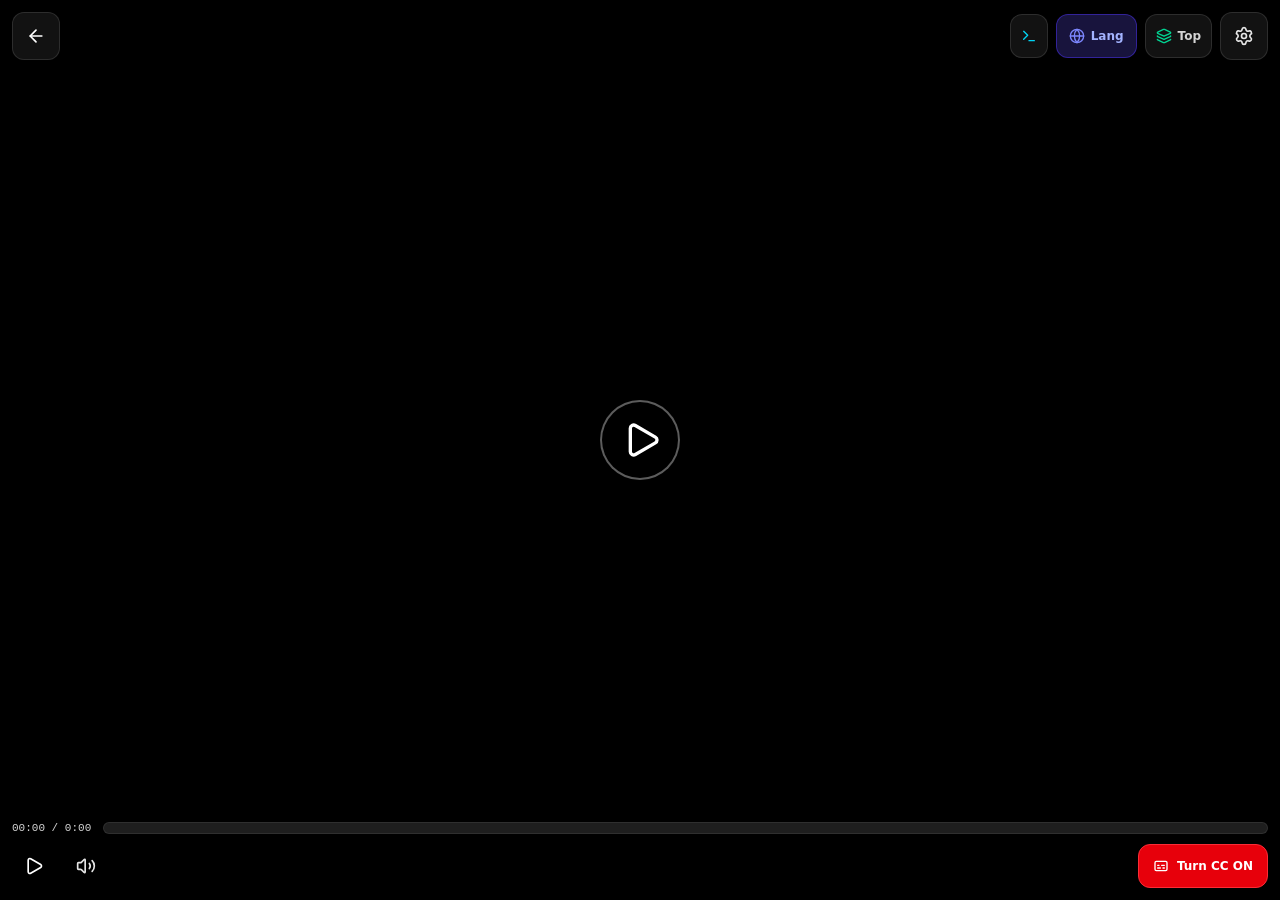
==== app/index.html @ fcf19d2a "deploy: 67dc027d65cc89ecdb47a2ab66d1ea2424076373" ====
<!doctype html>
<html lang="en">
  <head>
    <script>
      // Filter benign Vite websocket / HMR notifications in container preview environments
      (function() {
        if (typeof window !== 'undefined' && window.console && window.console.error) {
          var origError = window.console.error;
          window.console.error = function() {
            var first = arguments[0];
            var firstStr = typeof first === 'string' ? first : '';
            var allStr = Array.prototype.slice.call(arguments).map(function(a) {
              return String(a && a.message ? a.message : a || '');
            }).join(' ');
            if (
              firstStr === '[vite]' ||
              firstStr.indexOf('[vite]') !== -1 ||
              allStr.indexOf('failed to connect to websocket') !== -1 ||
              allStr.indexOf('vite-plugin-pwa:dev-ready') !== -1
            ) {
              if (window.console.debug) {
                window.console.debug.apply(window.console, arguments);
              }
              return;
            }
            return origError.apply(window.console, arguments);
          };
        }
      })();
    </script>
    <meta charset="UTF-8" />
    <meta name="viewport" content="width=device-width, initial-scale=1.0" />
    <title>YouTube Video Viewer</title>
    <meta name="description" content="YouTube video player and language learning teacher with synchronized subtitles, multilingual translations (Italian, Arabic), TTS voice controls, and APK export." />
    <meta property="og:title" content="YouTube Video Viewer" />
    <meta property="og:description" content="YouTube video player and language learning teacher with synchronized subtitles, multilingual translations (Italian, Arabic), TTS voice controls, and APK export." />
    <meta property="og:type" content="website" />
    <meta name="twitter:card" content="summary_large_image" />
    <meta name="theme-color" content="#0f0f12" />
    <meta name="mobile-web-app-capable" content="yes" />
    <meta name="apple-mobile-web-app-capable" content="yes" />
    <meta name="apple-mobile-web-app-status-bar-style" content="black-translucent" />
    <meta name="apple-mobile-web-app-title" content="YT Viewer" />
    <link rel="apple-touch-icon" href="./apple-touch-icon.png" />
    <link rel="icon" type="image/svg+xml" href="./icon.svg" />
    <style>
      html, body {
        margin: 0;
        padding: 0;
        background-color: #0f0f12;
        color: #f5f5f5;
        font-family: system-ui, -apple-system, BlinkMacSystemFont, "Segoe UI", Roboto, sans-serif;
      }
    </style>
    <script type="module" crossorigin src="./assets/index-B_v7bKsk.js"></script>
    <link rel="stylesheet" crossorigin href="./assets/index-ELSa5ToX.css">
  <link rel="manifest" href="./manifest.webmanifest"><script id="vite-plugin-pwa:register-sw" src="./registerSW.js"></script></head>
  <body class="bg-neutral-950 text-neutral-100 antialiased min-h-screen">
    <div id="root"></div>
  </body>
</html>
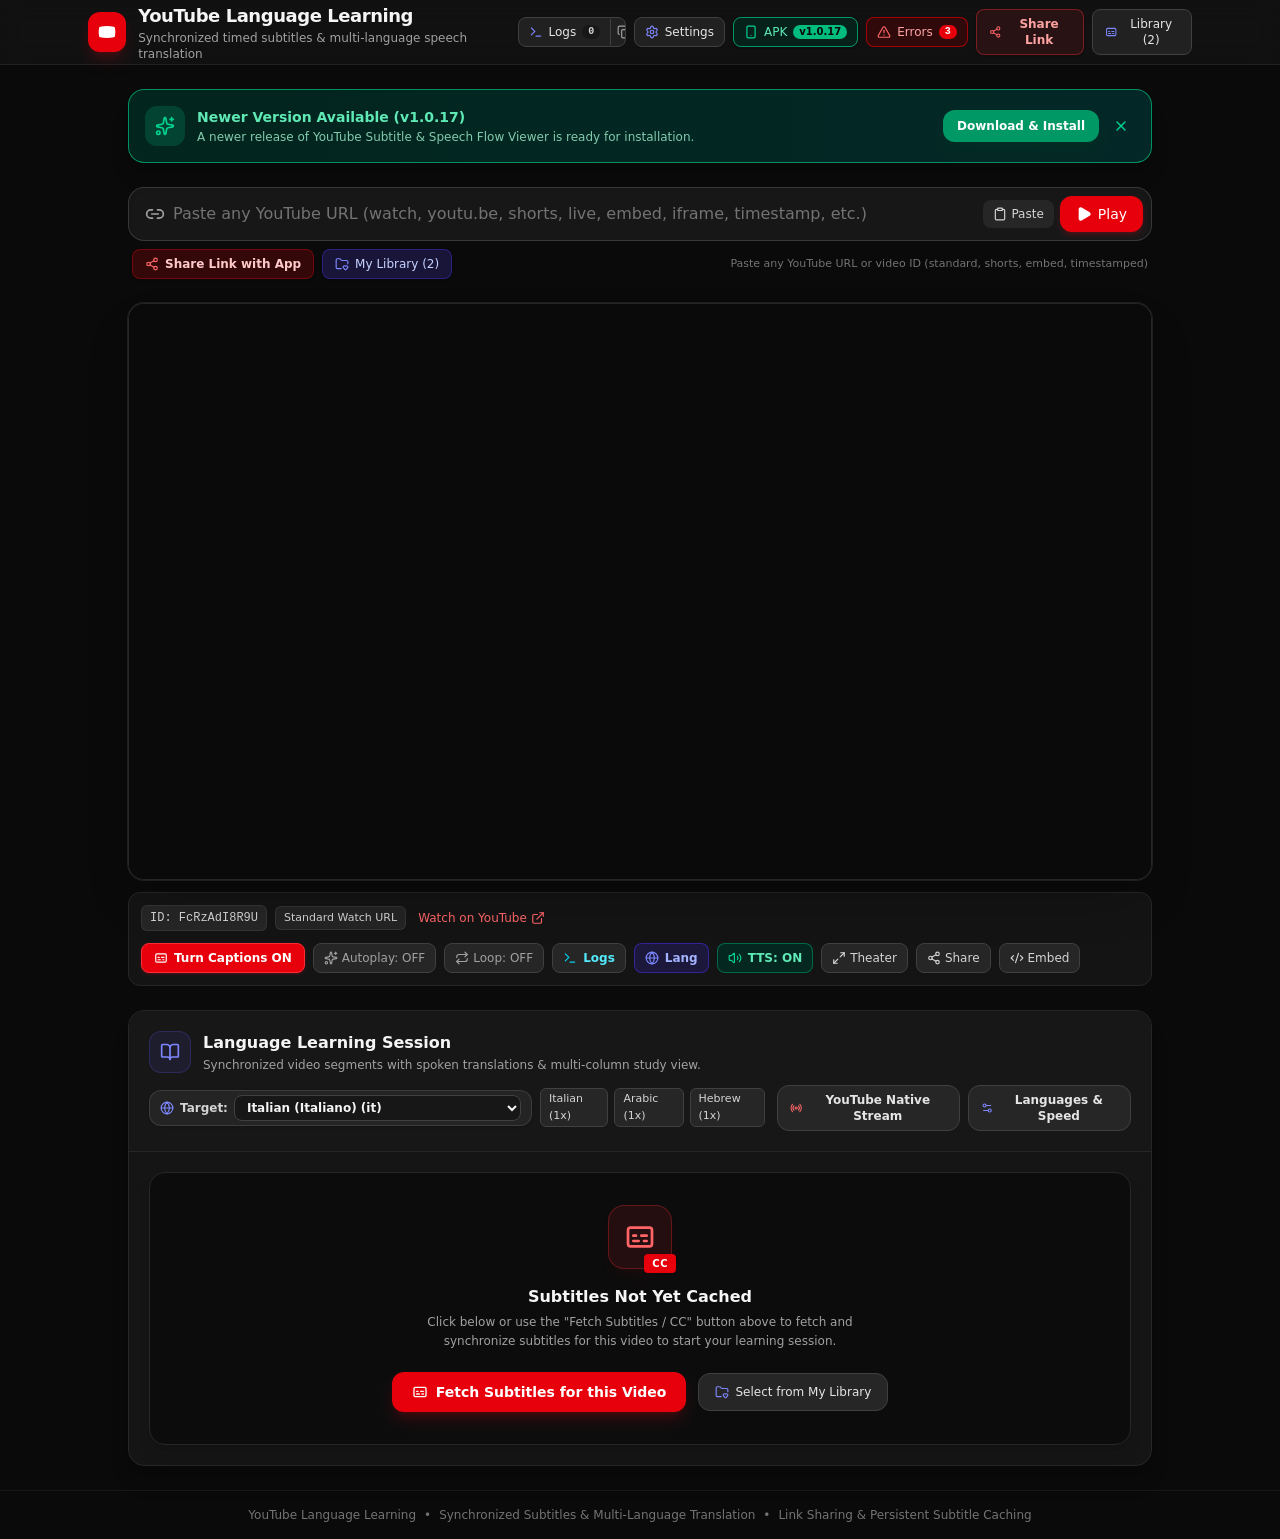
==== commit c003c2de: "deploy: a7bf97c7fa9ec511080a259d1f1fc09dce00dd9a" ====
--- a/app/index.html
+++ b/app/index.html
@@ -52,8 +52,8 @@
         font-family: system-ui, -apple-system, BlinkMacSystemFont, "Segoe UI", Roboto, sans-serif;
       }
     </style>
-    <script type="module" crossorigin src="./assets/index-B_v7bKsk.js"></script>
-    <link rel="stylesheet" crossorigin href="./assets/index-ELSa5ToX.css">
+    <script type="module" crossorigin src="./assets/index-ruS7_0de.js"></script>
+    <link rel="stylesheet" crossorigin href="./assets/index-C5-9z_bW.css">
   <link rel="manifest" href="./manifest.webmanifest"><script id="vite-plugin-pwa:register-sw" src="./registerSW.js"></script></head>
   <body class="bg-neutral-950 text-neutral-100 antialiased min-h-screen">
     <div id="root"></div>
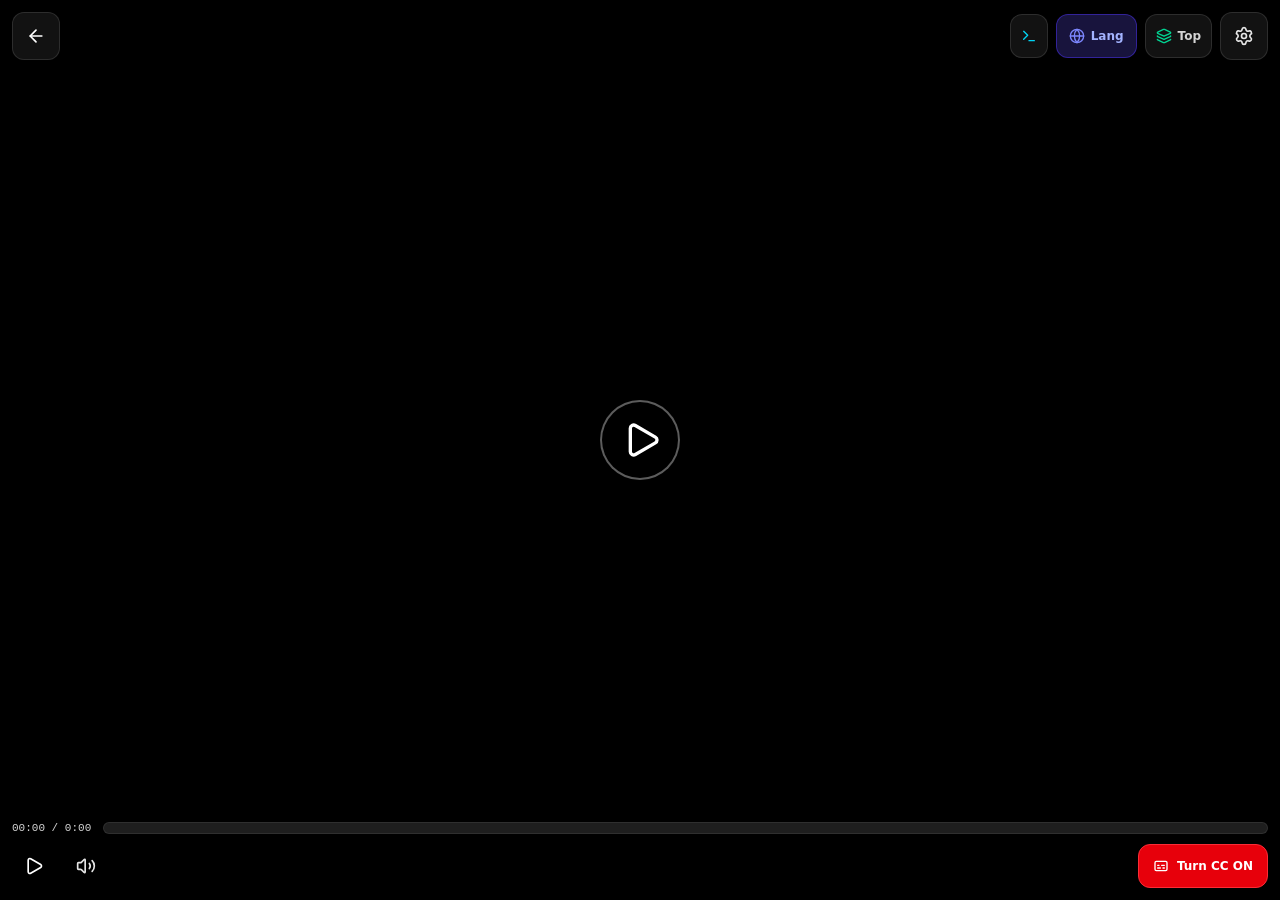
==== commit e6adeab8: "deploy: a7bf97c7fa9ec511080a259d1f1fc09dce00dd9a" ====
--- a/app/index.html
+++ b/app/index.html
@@ -52,8 +52,8 @@
         font-family: system-ui, -apple-system, BlinkMacSystemFont, "Segoe UI", Roboto, sans-serif;
       }
     </style>
-    <script type="module" crossorigin src="./assets/index-ruS7_0de.js"></script>
-    <link rel="stylesheet" crossorigin href="./assets/index-C5-9z_bW.css">
+    <script type="module" crossorigin src="./assets/index-B_v7bKsk.js"></script>
+    <link rel="stylesheet" crossorigin href="./assets/index-ELSa5ToX.css">
   <link rel="manifest" href="./manifest.webmanifest"><script id="vite-plugin-pwa:register-sw" src="./registerSW.js"></script></head>
   <body class="bg-neutral-950 text-neutral-100 antialiased min-h-screen">
     <div id="root"></div>
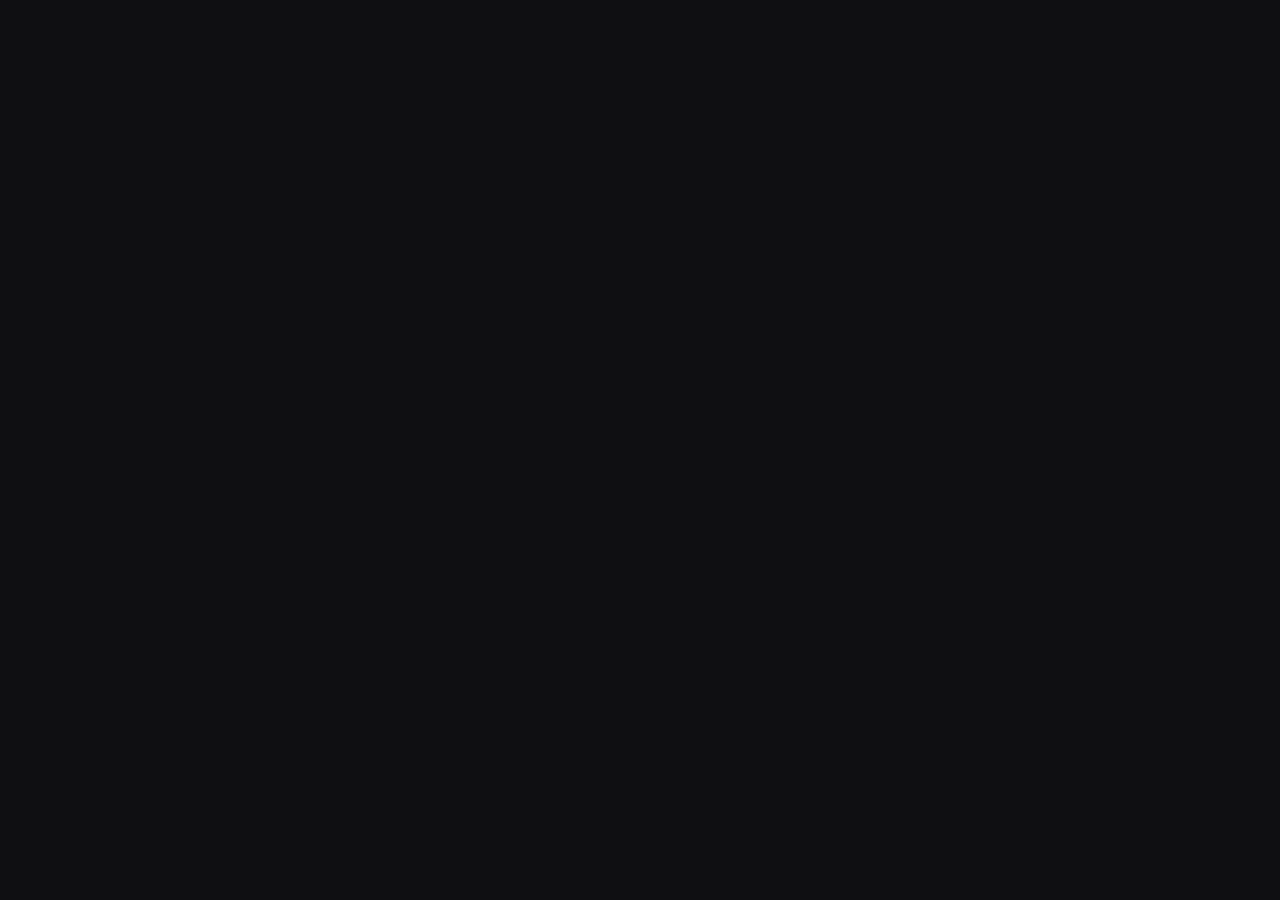
==== commit 7dfae2cf: "deploy: 0e17ea9da2e6f86bb1ec92eb3fc7902da5b53513" ====
--- a/app/index.html
+++ b/app/index.html
@@ -52,8 +52,8 @@
         font-family: system-ui, -apple-system, BlinkMacSystemFont, "Segoe UI", Roboto, sans-serif;
       }
     </style>
-    <script type="module" crossorigin src="./assets/index-B_v7bKsk.js"></script>
-    <link rel="stylesheet" crossorigin href="./assets/index-ELSa5ToX.css">
+    <script type="module" crossorigin src="./assets/main-xo7aO_3x.js"></script>
+    <link rel="stylesheet" crossorigin href="./assets/main-D7kREhNg.css">
   <link rel="manifest" href="./manifest.webmanifest"><script id="vite-plugin-pwa:register-sw" src="./registerSW.js"></script></head>
   <body class="bg-neutral-950 text-neutral-100 antialiased min-h-screen">
     <div id="root"></div>
